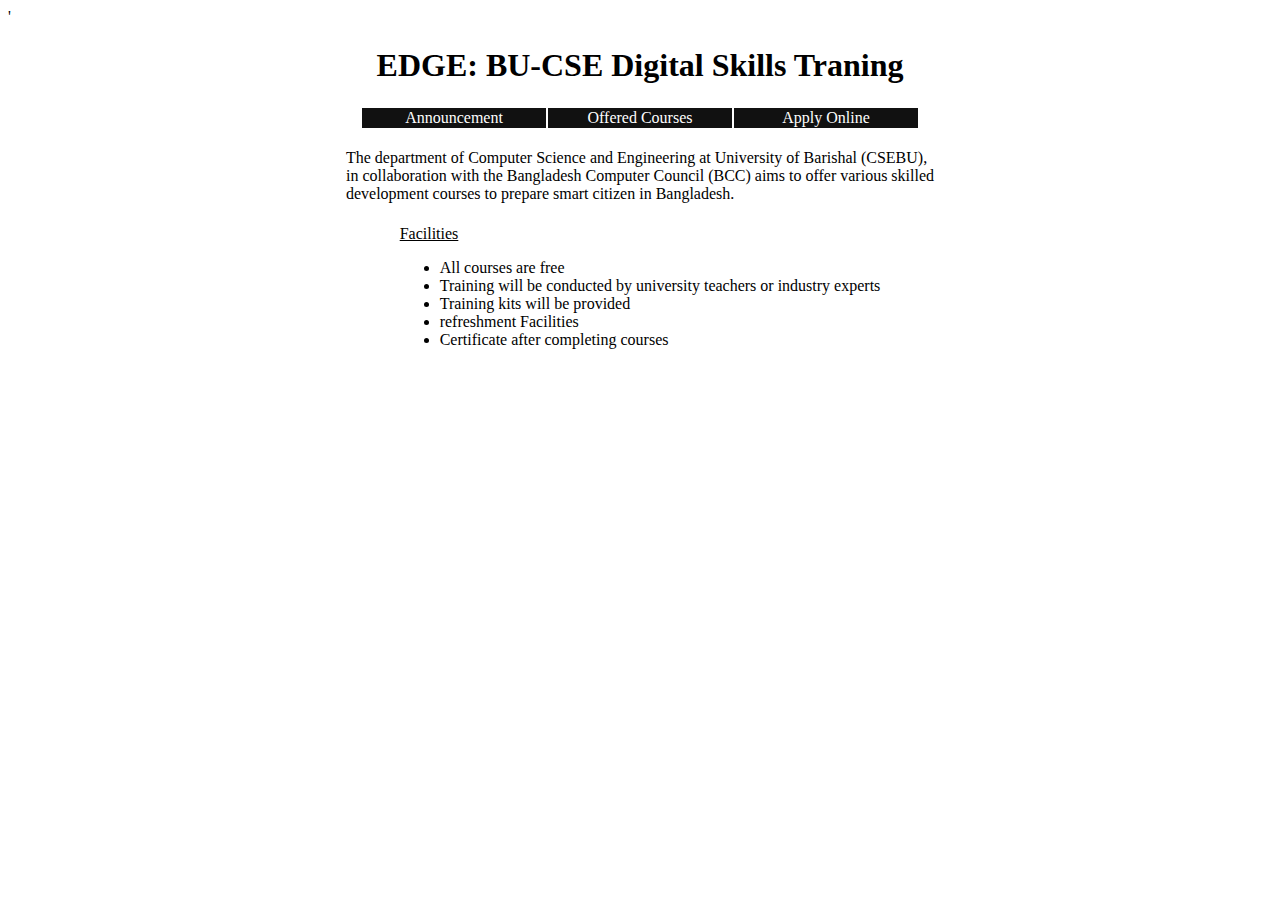
==== index.html @ 4d038ab5 "first" ====
<!doctype html>
<html>'
    <head >
        
        <meta charset="UTF-8">
        <meta name="viewport"content="width=device-width;initial-scal=1">
     </head>
     <style>
        body{
           background-image: url(photo\f.jpeg);
 
        }
     </style>

    
     <body class="body">
        
        <h1   align="center">EDGE: BU-CSE Digital Skills Traning</h1>

        <table align="center">
            <tr style="background-color: rgb(17, 17, 17); text-align: center;">
                <td width="182px"><a style="color: white; text-decoration: none;" href="EDGE 1.html">Announcement</a></td>
                <td width="182px"><a style="color: white; text-decoration: none;" href="EDGE 2.html">Offered Courses</a></td>
                <td width="182px"><a style="color: white; text-decoration: none;" href="EDGE 3.html">Apply Online </a></td>

            </tr>
        </table>


       
        <div align="center" font-size:10px>
            <table >
                <tr>
                    <td>
                        <p>
                            The department of Computer Science and Engineering at University of Barishal (CSEBU),<br>
                            in collaboration with the Bangladesh Computer Council (BCC) aims to offer various skilled <br>
                            development courses to prepare smart citizen in Bangladesh.
                        </p>
                    </td>
                    </table>
                    <table align="t2">
                    <td>
                        <u>Facilities</u>
                        <ul>
                            <li>All courses are free</li>
                            <li>Training will be conducted by university teachers or industry experts</li>
                            <li>Training kits will be provided</li>
                            <li>refreshment Facilities</li>
                            <li>Certificate after completing courses</li>
                        </ul>

                    </td>
                </tr>
            </table>



        </div>

     </body>
</html>
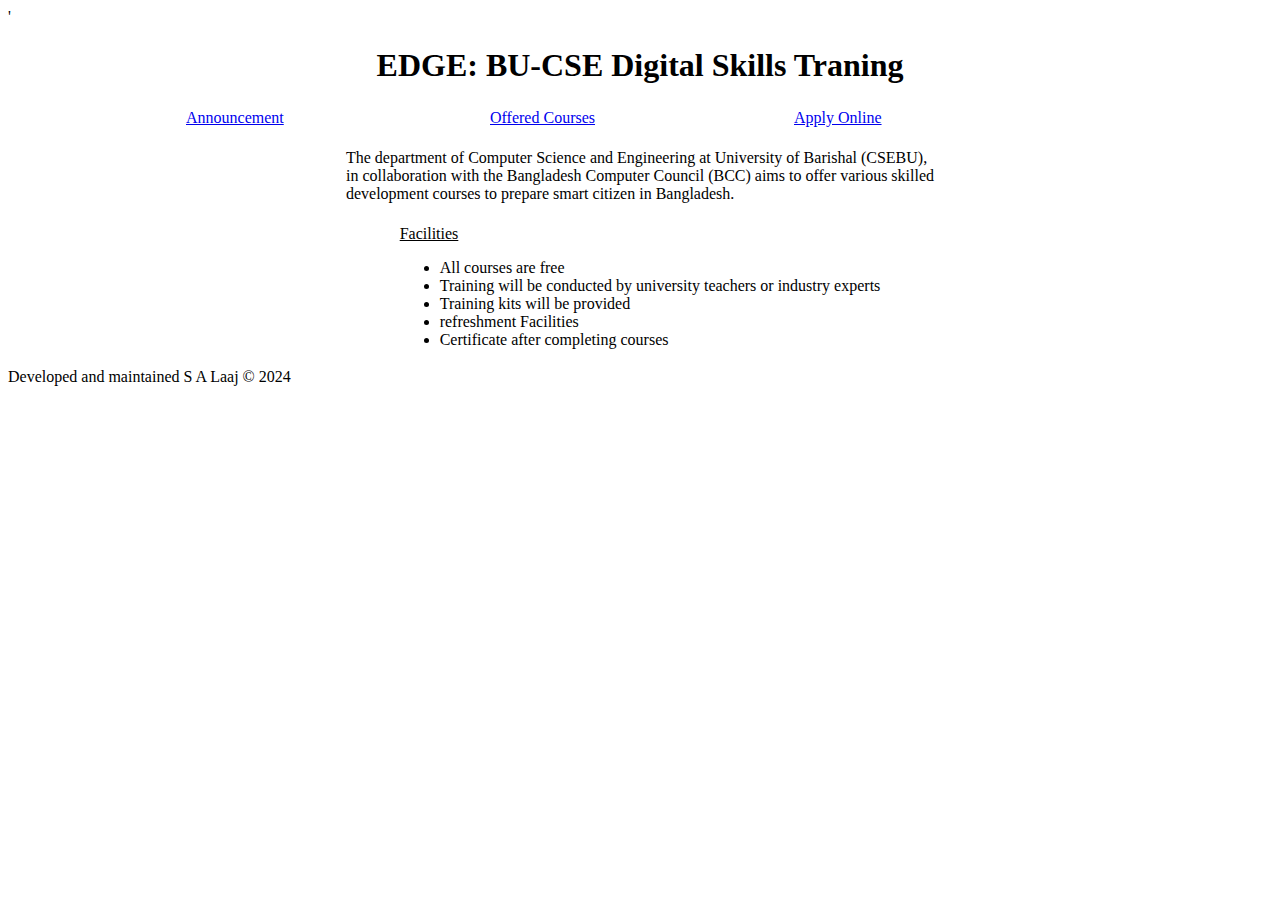
==== commit 03169027: "Update index.html" ====
--- a/index.html
+++ b/index.html
@@ -1,3 +1,4 @@
+
 <!doctype html>
 <html>'
     <head >
@@ -5,30 +6,29 @@
         <meta charset="UTF-8">
         <meta name="viewport"content="width=device-width;initial-scal=1">
      </head>
-     <style>
-        body{
-           background-image: url(photo\f.jpeg);
- 
-        }
-     </style>
 
+<link rel="stylesheet" href="style.css">
     
-     <body class="body">
+     <body >
+        <div id="d1">
         
-        <h1   align="center">EDGE: BU-CSE Digital Skills Traning</h1>
+        <h1  align="center">EDGE: BU-CSE Digital Skills Traning</h1>
+        </div>
 
         <table align="center">
-            <tr style="background-color: rgb(17, 17, 17); text-align: center;">
-                <td width="182px"><a style="color: white; text-decoration: none;" href="EDGE 1.html">Announcement</a></td>
-                <td width="182px"><a style="color: white; text-decoration: none;" href="EDGE 2.html">Offered Courses</a></td>
-                <td width="182px"><a style="color: white; text-decoration: none;" href="EDGE 3.html">Apply Online </a></td>
+            <tr id="tr1">
+                <td width="300px "><a  id="a1" href="index.html">Announcement</a></td>
+                <td width="300px"><a id="a1"  href="EDGE 2.html">Offered Courses</a></td>
+                <td width="300px"><a id="a1"  href="EDGE 3.html">Apply Online </a></td>
 
             </tr>
         </table>
+    
+
 
 
        
-        <div align="center" font-size:10px>
+        <div id="index" align="center">
             <table >
                 <tr>
                     <td>
@@ -38,10 +38,11 @@
                             development courses to prepare smart citizen in Bangladesh.
                         </p>
                     </td>
-                    </table>
+        
+                </table>
                     <table align="t2">
                     <td>
-                        <u>Facilities</u>
+                        <u class="u">Facilities</u>
                         <ul>
                             <li>All courses are free</li>
                             <li>Training will be conducted by university teachers or industry experts</li>
@@ -53,10 +54,9 @@
                     </td>
                 </tr>
             </table>
-
-
-
         </div>
-
+        <footer>
+            Developed and maintained S A Laaj &copy; 2024
+        </footer>
      </body>
-</html>       +</html>       
